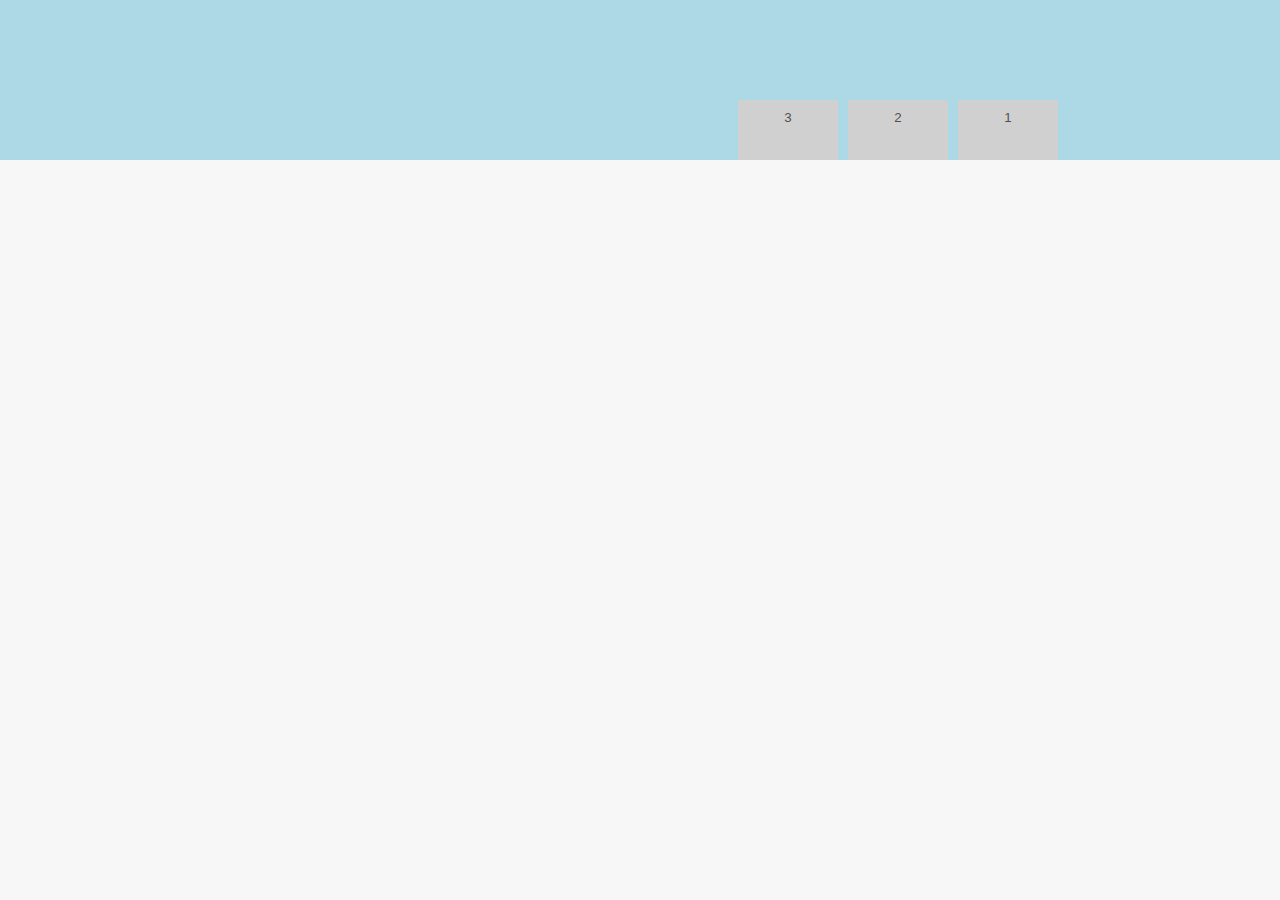
==== default.html @ 3a630de6 "initial" ====
<!DOCTYPE html PUBLIC "-//W3C//DTD XHTML 1.0 Transitional//EN" "http://www.w3.org/TR/xhtml1/DTD/xhtml1-transitional.dtd">
<html xmlns="http://www.w3.org/1999/xhtml" >
<head>
<link href="main.css" rel="stylesheet" type="text/css" />
    <title>Test</title>

<script type="text/javascript">

	function switchMenu(elementId){
		var allElements = document.getElementsByTagName("*");
			var allIds = [];
			for (var i = 0, n = allElements.length; i < n; ++i) {
				var el = allElements[i];
			if (el.id) {
				allIds.push(el.id);
			}
		}
		for(i = 0; i < allIds.length; i++){
			if(document.getElementById(allIds[i]).className.includes("selected")){
				document.getElementById(allIds[i]).className -= " selected";
			}
		}
		document.getElementById(elementId).className += " selected";
	}

	function displayDiv(whatToShow){
		var bodyElements = ["picturelist", "info", "bigpicture"]; //add more if needed
		for(i = 0; i < bodyElements.length; i++){
			document.getElementById(bodyElements[i]).style.display = 'none';
		}
		document.getElementById(whatToShow).style.display = 'block';
	}
</script>

</head>
<body>
<div id ="container">
    <div id = "navdiv">
                    <ul class = "mainlinks">
                    <li><a id="bigpic" href="#bigpicture" onClick="switchMenu(this.id); displayDiv('bigpicture');">1</a></li>
                    <li><a id="infoButton" href="#info" onClick="switchMenu(this.id); displayDiv('info');">2</a></li>
                    <li><a id="pictureListButton" href="#pictureList" onClick="switchMenu(this.id); displayDiv('picturelist');">3</a></li>
                </ul>
    </div>
</div>
	<div id="content">
		<ul id="temp"></ul>
		<ul id= "picturelist" class="picturelist">
			<li>picture<a href="#"><img src = "images/autumntree.jpg"/></a></li>
			<li>picture<a href="#"><img src = "images/autumntree.jpg"/></a></li>
			<li>picture<a href="#"><img src = "images/autumntree.jpg"/></a></li>
			<li>pictures<a href="#"><img src = "images/autumntree.jpg"/></a></li>
			<li>picture<a href="#"><img src = "images/autumntree.jpg"/></a></li>
			<li>picture<a href="#"><img src = "images/autumntree.jpg"/></a></li>
			<li>picture<a href="#"><img src = "images/autumntree.jpg"/></a></li>
		</ul>
		<ul id= "info" class="picturelist">
			<li>picture<a href="#"><img id="bigimage" src = "images/greenforest.jpg"/></a></li>
			<li>picture<a href="#"><img src = "images/greenforest.jpg"/></a></li>
			<li>picture<a href="#"><img src = "images/greenforest.jpg"/></a></li>
		</ul>
		<div id="bigpicture" class="bigpicture">
			<img src="images/desert.jpg"/>
		</div>
	</div>

<script> displayDiv(''); </script>
</body>
</html>
---- main.css ----
*{
	margin:0;
	padding:0;
}

body{
	font-size:10pt;
	letter-spacing:1px;
	//background: url(xbg.gif) no-repeat 0 +25px ;
	background-color: lightblue;
	font-family: Helvetica, Arial, sans-serif;
	word-spacing: 5px;
	letter-spacing:-1px;
	color: #515151;
}

#container{
margin: 100px auto 0 auto;
width:855px;}

#navdiv
{
	text-align: right;
	height:60px;
}

#navdiv ul
{
	list-style-type: none;
	list-style-image: none;
	margin:0 auto 0 auto;
}

#navdiv ul li
{
	float: right;
	margin-right:10px;
	list-style-type: none;
	list-style-image: none;
}

#navdiv ul li a
{
	padding:30px 0 0 0;
	background: #d0d0d0;
	display: block;
	padding-top:10px;
	width: 100px;
	height:50px;
	text-align: center;
	color:#515151;
	text-decoration: none;
}
#navdiv ul li a:hover
{
	/*background: url(navlisttabhover.png) 0 0 no-repeat ;*/
	background: #f7f7f7;
}

#navdiv ul li a.selected
{
	padding:30px 0 0 0;
	background: #f7f7f7;
	display: block;
	padding-top:10px;
	width: 100px;
	height:50px;
	text-align: center;
	color:#515151;
	text-decoration: none;
}

#content
{
background-color: #f7f7f7;
padding:20px 0 20px 20px;
height:700px;
}

h1,h2,h3,h4{
padding:25px 0 5px 0 ;}

h1{font-size:8em;padding-left:40px;}
h2{font-size:2em;}
h3{font-size:1.5em;}

.bigpicture{
	height: 90%;
	width: 90%;
	background-color: red;
}

.picturelist {
text-align:left;
margin-right:auto;
margin-left:auto;
}

.picturelist li {
list-style:none;
float:left;
margin:42px;
font-weight:bold;
color:#777777;
}

.picturelist img{
display:block;
border:2px solid gray;
}

.picturelist img:hover{
border:2px solid #515151;
}

.picturelist a{
color:#777777;
text-decoration:none;
}

.picturelist a:hover{
color:#999999;
}
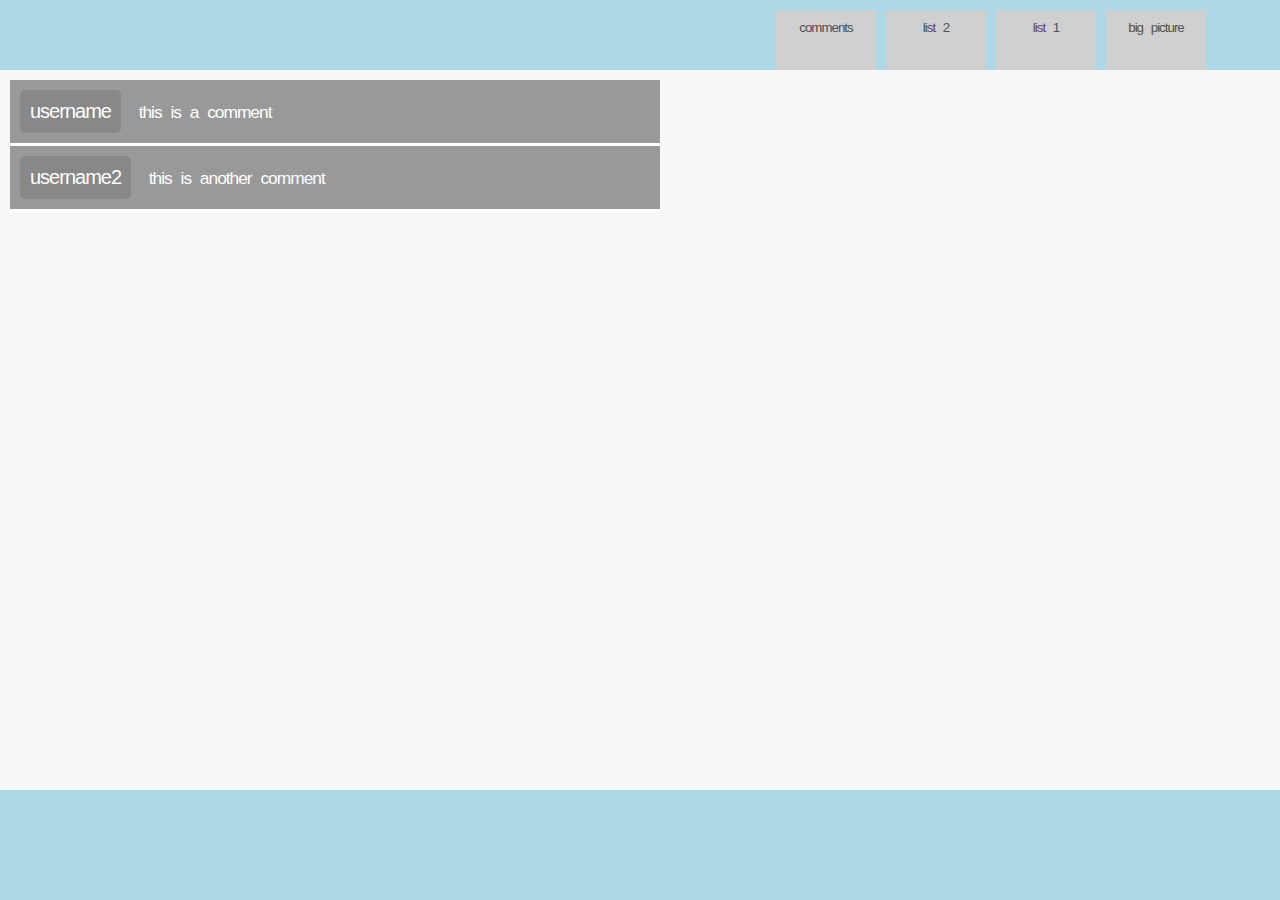
==== commit d2f0468d: "comment style added" ====
--- a/default.html
+++ b/default.html
@@ -24,7 +24,7 @@
 	}
 
 	function displayDiv(whatToShow){
-		var bodyElements = ["picturelist", "info", "bigpicture"]; //add more if needed
+		var bodyElements = ["picturelist", "info", "bigpicture", "comments"]; //add more if needed
 		for(i = 0; i < bodyElements.length; i++){
 			document.getElementById(bodyElements[i]).style.display = 'none';
 		}
@@ -37,14 +37,14 @@
 <div id ="container">
     <div id = "navdiv">
                     <ul class = "mainlinks">
-                    <li><a id="bigpic" href="#bigpicture" onClick="switchMenu(this.id); displayDiv('bigpicture');">1</a></li>
-                    <li><a id="infoButton" href="#info" onClick="switchMenu(this.id); displayDiv('info');">2</a></li>
-                    <li><a id="pictureListButton" href="#pictureList" onClick="switchMenu(this.id); displayDiv('picturelist');">3</a></li>
+                    <li><a id="bigpic" onClick="switchMenu(this.id); displayDiv('bigpicture');">big picture</a></li>
+                    <li><a id="infoButton" onClick="switchMenu(this.id); displayDiv('info');">list 1</a></li>
+                    <li><a id="pictureListButton" onClick="switchMenu(this.id); displayDiv('picturelist');">list 2</a></li>
+					<li><a id="commentsButton" onClick="switchMenu(this.id); displayDiv('comments');">comments</a></li>
                 </ul>
     </div>
 </div>
 	<div id="content">
-		<ul id="temp"></ul>
 		<ul id= "picturelist" class="picturelist">
 			<li>picture<a href="#"><img src = "images/autumntree.jpg"/></a></li>
 			<li>picture<a href="#"><img src = "images/autumntree.jpg"/></a></li>
@@ -60,10 +60,30 @@
 			<li>picture<a href="#"><img src = "images/greenforest.jpg"/></a></li>
 		</ul>
 		<div id="bigpicture" class="bigpicture">
-			<img src="images/desert.jpg"/>
+			<img src="images/desertBig.jpg"/>
+		</div>
+		<div class="comments" class="comments">
+			<div class="comment">
+				<p class="user">
+					username
+				</p>
+				<p class="commentText">
+					this is a comment
+				</p>
+			</div>
+
+			<div class="comment">
+				<p class="user">
+					username2
+				</p>
+				<p class="commentText">
+					this is another comment
+				</p>
+			</div>
 		</div>
 	</div>
 
 <script> displayDiv(''); </script>
 </body>
-</html>+</html>
+<!-- git test -->--- a/main.css
+++ b/main.css
@@ -15,8 +15,9 @@
 }
 
 #container{
-margin: 100px auto 0 auto;
-width:855px;}
+	margin: 10px auto 0 auto;
+	width: 90%;
+}
 
 #navdiv
 {
@@ -72,9 +73,10 @@
 
 #content
 {
-background-color: #f7f7f7;
-padding:20px 0 20px 20px;
-height:700px;
+	background-color: #f7f7f7;
+	padding:10px 10px 10px 10px;
+	height:700px;
+	
 }
 
 h1,h2,h3,h4{
@@ -85,44 +87,68 @@
 h3{font-size:1.5em;}
 
 .bigpicture{
-	height: 90%;
-	width: 90%;
-	background-color: red;
+	height: 100%;
+	width: 98%%;
+}
+
+.bigpicture img{
+	width: 100%;
+	height: 100%;
 }
 
 .picturelist {
-text-align:left;
-margin-right:auto;
-margin-left:auto;
+	text-align:left;
+	width: 95%;
+	padding: 10px;
 }
 
 .picturelist li {
-list-style:none;
-float:left;
-margin:42px;
-font-weight:bold;
-color:#777777;
+	list-style:none;
+	float:left;
+	margin:40px;
+	font-weight:bold;	
+	color:#777777;
 }
 
 .picturelist img{
-display:block;
-border:2px solid gray;
+	display:block;
+	border:2px solid gray;
 }
 
 .picturelist img:hover{
-border:2px solid #515151;
+	border:2px solid #515151;
 }
 
 .picturelist a{
-color:#777777;
-text-decoration:none;
+	color:#777777;
+	text-decoration:none;
 }
 
 .picturelist a:hover{
-color:#999999;
+	color:#999999;
+}
+
+.comments{
+	color: white; 
+}
+.comment{
+	padding: 10px;
+	width: 50%;
+	background-color: #999999;
+	border-style: hidden hidden solid hidden;
+}
+.user{
+	background-color: #888888;
+	border-radius: 5px 5px 5px 5px;
+	font-size: 150%;
+}
+.commentText{
+	font-size: 130%;
+}
+.user, .commentText {
+    display: inline-block;
+	height: 100%;
+	padding: 10px;
 }
 
 
-
-
-
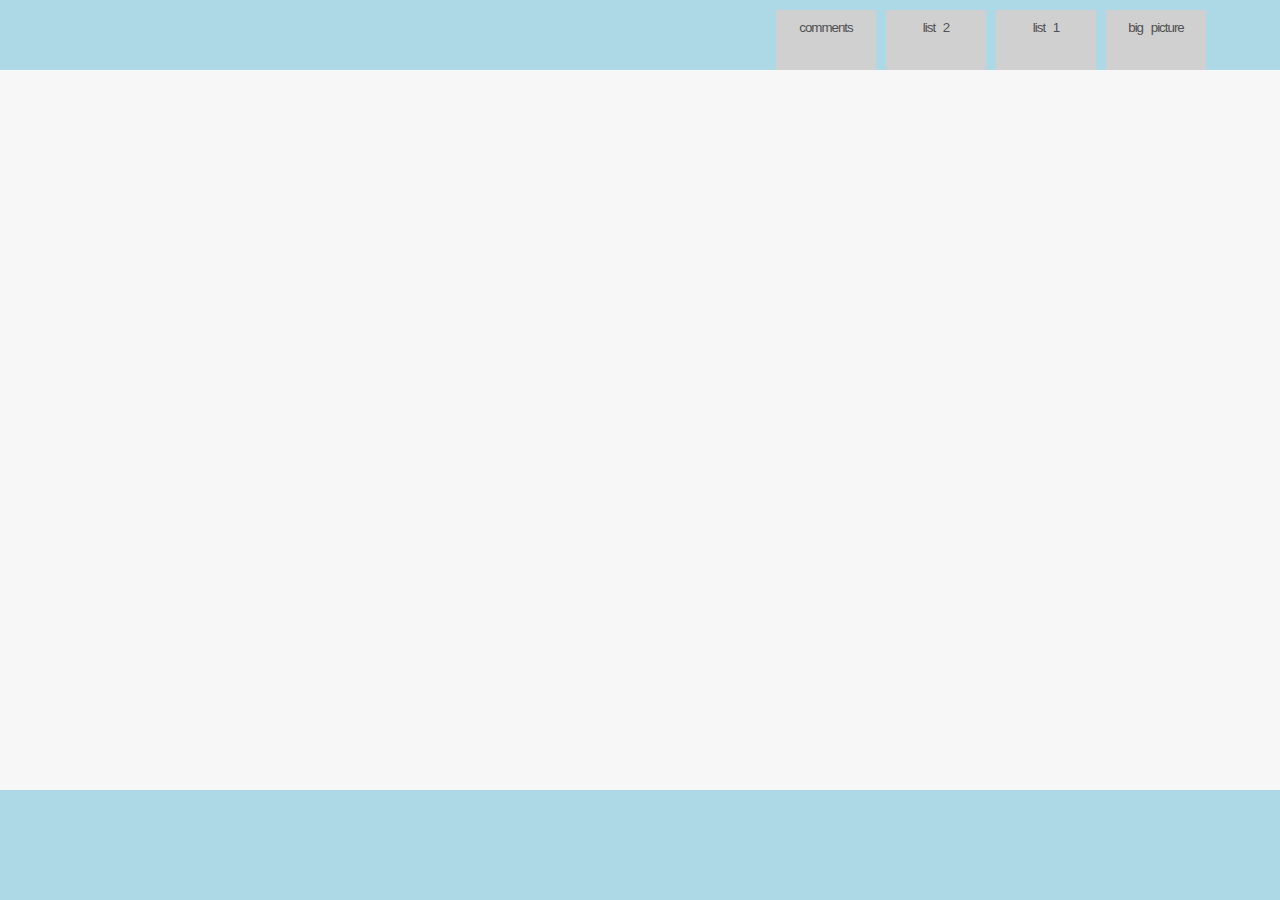
==== commit 540d4e13: "comment section" ====
--- a/default.html
+++ b/default.html
@@ -62,7 +62,7 @@
 		<div id="bigpicture" class="bigpicture">
 			<img src="images/desertBig.jpg"/>
 		</div>
-		<div class="comments" class="comments">
+		<div id="comments" class="comments">
 			<div class="comment">
 				<p class="user">
 					username
@@ -73,11 +73,11 @@
 			</div>
 
 			<div class="comment">
-				<p class="user">
+				<a href="#"><p class="user">
 					username2
-				</p>
+				</p></a>
 				<p class="commentText">
-					this is another comment
+					this<br/>is<br/>another<br/>comment
 				</p>
 			</div>
 		</div>
--- a/main.css
+++ b/main.css
@@ -142,9 +142,16 @@
 	border-radius: 5px 5px 5px 5px;
 	font-size: 150%;
 }
+
+.user:hover{
+	color: #333333;
+	opacity: 0.7;
+}
+
 .commentText{
 	font-size: 130%;
 }
+
 .user, .commentText {
     display: inline-block;
 	height: 100%;
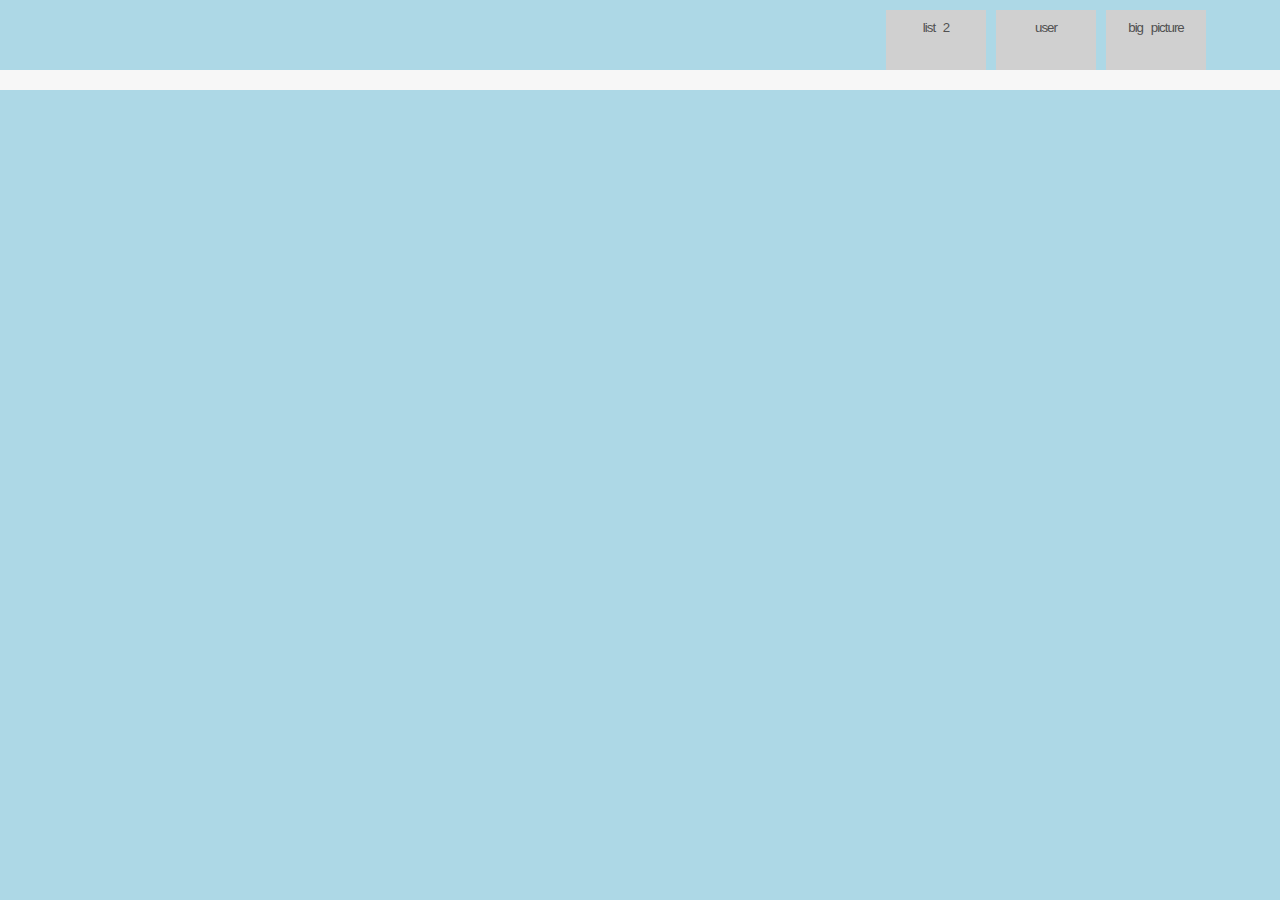
==== commit 729e120b: "middleware" ====
--- a/default.html
+++ b/default.html
@@ -1,89 +1,112 @@
-<!DOCTYPE html PUBLIC "-//W3C//DTD XHTML 1.0 Transitional//EN" "http://www.w3.org/TR/xhtml1/DTD/xhtml1-transitional.dtd">
-<html xmlns="http://www.w3.org/1999/xhtml" >
-<head>
-<link href="main.css" rel="stylesheet" type="text/css" />
-    <title>Test</title>
-
-<script type="text/javascript">
-
-	function switchMenu(elementId){
-		var allElements = document.getElementsByTagName("*");
-			var allIds = [];
-			for (var i = 0, n = allElements.length; i < n; ++i) {
-				var el = allElements[i];
-			if (el.id) {
-				allIds.push(el.id);
-			}
-		}
-		for(i = 0; i < allIds.length; i++){
-			if(document.getElementById(allIds[i]).className.includes("selected")){
-				document.getElementById(allIds[i]).className -= " selected";
-			}
-		}
-		document.getElementById(elementId).className += " selected";
-	}
-
-	function displayDiv(whatToShow){
-		var bodyElements = ["picturelist", "info", "bigpicture", "comments"]; //add more if needed
-		for(i = 0; i < bodyElements.length; i++){
-			document.getElementById(bodyElements[i]).style.display = 'none';
-		}
-		document.getElementById(whatToShow).style.display = 'block';
-	}
-</script>
-
-</head>
-<body>
-<div id ="container">
-    <div id = "navdiv">
-                    <ul class = "mainlinks">
-                    <li><a id="bigpic" onClick="switchMenu(this.id); displayDiv('bigpicture');">big picture</a></li>
-                    <li><a id="infoButton" onClick="switchMenu(this.id); displayDiv('info');">list 1</a></li>
-                    <li><a id="pictureListButton" onClick="switchMenu(this.id); displayDiv('picturelist');">list 2</a></li>
-					<li><a id="commentsButton" onClick="switchMenu(this.id); displayDiv('comments');">comments</a></li>
-                </ul>
-    </div>
-</div>
-	<div id="content">
-		<ul id= "picturelist" class="picturelist">
-			<li>picture<a href="#"><img src = "images/autumntree.jpg"/></a></li>
-			<li>picture<a href="#"><img src = "images/autumntree.jpg"/></a></li>
-			<li>picture<a href="#"><img src = "images/autumntree.jpg"/></a></li>
-			<li>pictures<a href="#"><img src = "images/autumntree.jpg"/></a></li>
-			<li>picture<a href="#"><img src = "images/autumntree.jpg"/></a></li>
-			<li>picture<a href="#"><img src = "images/autumntree.jpg"/></a></li>
-			<li>picture<a href="#"><img src = "images/autumntree.jpg"/></a></li>
-		</ul>
-		<ul id= "info" class="picturelist">
-			<li>picture<a href="#"><img id="bigimage" src = "images/greenforest.jpg"/></a></li>
-			<li>picture<a href="#"><img src = "images/greenforest.jpg"/></a></li>
-			<li>picture<a href="#"><img src = "images/greenforest.jpg"/></a></li>
-		</ul>
-		<div id="bigpicture" class="bigpicture">
-			<img src="images/desertBig.jpg"/>
-		</div>
-		<div id="comments" class="comments">
-			<div class="comment">
-				<p class="user">
-					username
-				</p>
-				<p class="commentText">
-					this is a comment
-				</p>
-			</div>
-
-			<div class="comment">
-				<a href="#"><p class="user">
-					username2
-				</p></a>
-				<p class="commentText">
-					this<br/>is<br/>another<br/>comment
-				</p>
-			</div>
-		</div>
-	</div>
-
-<script> displayDiv(''); </script>
-</body>
-</html>
-<!-- git test -->+<!DOCTYPE html PUBLIC "-//W3C//DTD XHTML 1.0 Transitional//EN" "http://www.w3.org/TR/xhtml1/DTD/xhtml1-transitional.dtd">
+<html xmlns="http://www.w3.org/1999/xhtml" >
+<head>
+<link href="main.css" rel="stylesheet" type="text/css" />
+<title>Test</title>
+
+<script type="text/javascript">
+
+	function switchMenu(elementId){
+		var allElements = document.getElementsByTagName("*");
+			var allIds = [];
+			for (var i = 0, n = allElements.length; i < n; ++i) {
+				var el = allElements[i];
+			if (el.id) {
+				allIds.push(el.id);
+			}
+		}
+		for(i = 0; i < allIds.length; i++){
+			if(document.getElementById(allIds[i]).className.includes("selected")){
+				document.getElementById(allIds[i]).className -= " selected";
+			}
+		}
+		document.getElementById(elementId).className += " selected";
+	}
+
+	function displayDiv(whatToShow){
+		var bodyElements = ["picturelist", "userinfo", "bigpicture", "comments"]; //add more if needed
+		for(i = 0; i < bodyElements.length; i++){
+			document.getElementById(bodyElements[i]).style.display = 'none';
+		}
+		document.getElementById(whatToShow).style.display = 'block';
+	}
+</script>
+
+</head>
+<body>
+<div id ="container">
+    <div id = "navdiv">
+                    <ul class = "mainlinks">
+                    <li><a id="bigpic" onClick="switchMenu(this.id); displayDiv('bigpicture');">big picture</a></li>
+                    <li><a id="infoButton" onClick="switchMenu(this.id); displayDiv('userinfo');">user</a></li>
+                    <li><a id="pictureListButton" onClick="switchMenu(this.id); displayDiv('picturelist');">list 2</a></li>
+                </ul>
+    </div>
+</div>
+	<div id="content">
+		<ul id= "picturelist" class="picturelist">
+			<li>picture<a href="#"><img onclick="switchMenu('bigpic'); displayDiv('bigpicture');" src = "images/autumntree.jpg"/></a></li>
+
+			
+			<li>picture<a href="#"><img src = "images/autumntree.jpg"/></a></li>
+			<li>picture<a href="#"><img src = "images/autumntree.jpg"/></a></li>
+			<li>pictures<a href="#"><img src = "images/autumntree.jpg"/></a></li>
+			<li>picture<a href="#"><img src = "images/autumntree.jpg"/></a></li>
+			<li>picture<a href="#"><img src = "images/autumntree.jpg"/></a></li>
+			<li>picture<a href="#"><img src = "images/autumntree.jpg"/></a></li>
+		</ul>
+		<ul id= "userinfo" class="userinfo">
+			<p>Username: asd</p>
+			<p> pictures: 420</p>
+			<p> votes: 69</p>
+		</ul>
+		<div id="bigpicture" class="bigpicture">
+			<img src="images/desertBig.jpg"/>
+
+			<div class="comments">
+				<div class="comment">
+					<p class="user">
+						username
+					</p>
+					<p class="commentText">
+						this is a comment
+					</p>
+				</div>
+
+				<div class="comment">
+					<p class="user">
+						username
+					</p>
+					<p class="commentText">
+						aaaaaaaaaaaaaaaaaaaaaaaaaaaa
+					</p>
+				</div>
+			</div>
+
+		</div>
+		<div id="comments" class="comments">
+			<div class="comment">
+				<p class="user">
+					username
+				</p>
+				<p class="commentText">
+					this is a comment
+				</p>
+			</div>
+
+			<div class="comment">
+				<a href="#"><p class="user">
+					username2
+				</p></a>
+				<p class="commentText">
+					this<br/>is<br/>another<br/>comment
+				</p>
+			</div>
+		</div>
+	</div>
+
+<script> 
+	displayDiv(''); 
+</script>
+</body>
+</html>--- a/main.css
+++ b/main.css
@@ -75,8 +75,7 @@
 {
 	background-color: #f7f7f7;
 	padding:10px 10px 10px 10px;
-	height:700px;
-	
+	height: 95%;
 }
 
 h1,h2,h3,h4{
@@ -88,18 +87,22 @@
 
 .bigpicture{
 	height: 100%;
-	width: 98%%;
+	width: 98%;
+	align: center;
 }
 
 .bigpicture img{
-	width: 100%;
-	height: 100%;
+	display: block;
+    margin: auto;
+	max-width: 100%;
+	max-height: 100%;
 }
 
 .picturelist {
 	text-align:left;
 	width: 95%;
 	padding: 10px;
+	overflow: hidden;
 }
 
 .picturelist li {
@@ -112,7 +115,7 @@
 
 .picturelist img{
 	display:block;
-	border:2px solid gray;
+	border:2px solid lightblue;
 }
 
 .picturelist img:hover{
@@ -158,4 +161,10 @@
 	padding: 10px;
 }
 
-
+.login{
+	text-align: center;
+	background-color: lightblue;
+}
+.login:input{
+	border-radius: 5px 5px 5px 5px;
+}
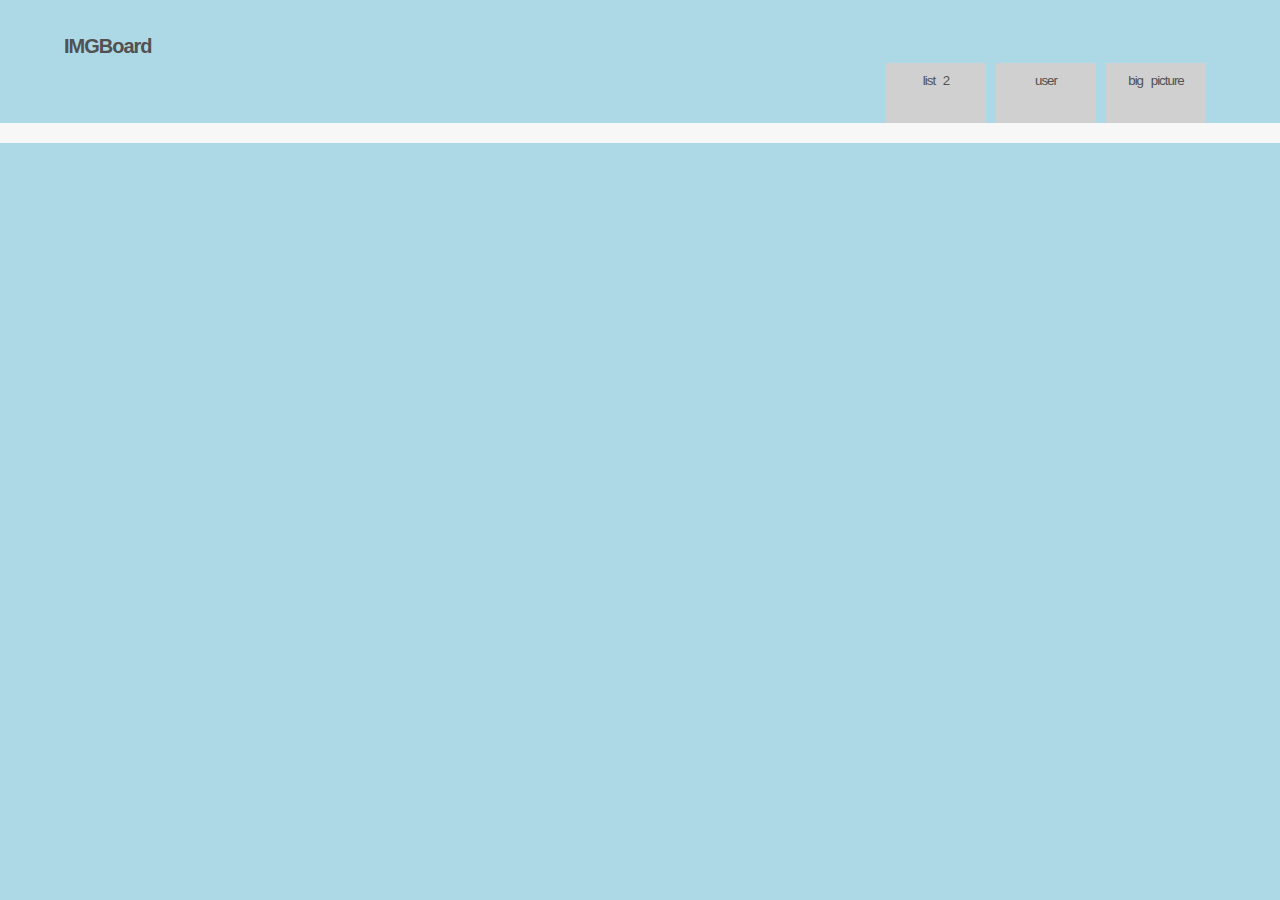
==== commit 718da54e: "image query filtering" ====
--- a/default.html
+++ b/default.html
@@ -30,11 +30,26 @@
 		}
 		document.getElementById(whatToShow).style.display = 'block';
 	}
+
+	function picFormToggle(){
+		var d = document.getElementById("picForm");
+		var b = document.getElementById("formButton");
+		if(d.style.display == 'none'){
+			d.style.display = 'block';
+			b.style.opacity = '0.5';
+		}else{
+			d.style.display = 'none';
+			b.style.opacity = '1';
+		}
+	}
 </script>
 
 </head>
 <body>
 <div id ="container">
+	
+<h3>IMGBoard</h3>
+
     <div id = "navdiv">
                     <ul class = "mainlinks">
                     <li><a id="bigpic" onClick="switchMenu(this.id); displayDiv('bigpicture');">big picture</a></li>
@@ -45,6 +60,37 @@
 </div>
 	<div id="content">
 		<ul id= "picturelist" class="picturelist">
+
+			<p>
+				<button id="formButton" onclick="picFormToggle()">Filter</button>
+			</p>
+			<div class="picForm" id="picForm">
+
+					Filter by location: 
+					<form action="filterLocation.php" method="post">
+						<select>
+							<option value="" disabled="disabled" selected="selected">Location</option>
+							<option value="Szeged">Szeged</option>
+							<option value="Budapest">Budapest</option>
+						</select>
+						<input type="submit">
+					</form>
+					<br />
+					Filter by rating:
+					<form action="filterRating.php" method="post">
+						<select>
+							<option value="5" disabled="disabled" selected="selected">5 stars</option>
+							<option value="4">4 stars</option>
+							<option value="3">3 stars</option>
+							<option value="2">2 stars</option>
+							<option value="1">1 stars</option>
+						</select>
+						<input type="submit">
+					</form>
+					<br />
+					<hr />
+			</div>
+
 			<li>picture<a href="#"><img onclick="switchMenu('bigpic'); displayDiv('bigpicture');" src = "images/autumntree.jpg"/></a></li>
 
 			
--- a/main.css
+++ b/main.css
@@ -95,7 +95,8 @@
 	display: block;
     margin: auto;
 	max-width: 100%;
-	max-height: 100%;
+	//max-height: 100%;
+	padding-bottom: 20px;
 }
 
 .picturelist {
@@ -131,13 +132,20 @@
 	color:#999999;
 }
 
+.picturelist button{
+	background-color: lightblue;
+	border-radius: 8px;
+	font-size: 120%;
+}
+
 .comments{
 	color: white; 
 }
 .comment{
 	padding: 10px;
 	width: 50%;
-	background-color: #999999;
+	background-color: darkslategray;
+	border-radius: 10px;
 	border-style: hidden hidden solid hidden;
 }
 .user{
@@ -151,6 +159,11 @@
 	opacity: 0.7;
 }
 
+.comments{
+	padding-left: 3%;
+	padding-right: 3%;
+}
+
 .commentText{
 	font-size: 130%;
 }
@@ -163,8 +176,29 @@
 
 .login{
 	text-align: center;
+	padding: 20%;
 	background-color: lightblue;
+	font-size: 130%;
+	margin: 0 auto;
 }
 .login:input{
 	border-radius: 5px 5px 5px 5px;
 }
+
+.userinfo{
+	font-size: 150%;
+	text-align: left;
+	display: inline-flow;
+	padding: 10%;
+}
+.picForm{
+	padding-top: 10px;
+	margin-left: 5%;
+	display: none;
+}
+
+.picForm input{
+	background-color: lightgreen;
+	border-radius: 10px;
+	border-style: hidden;
+}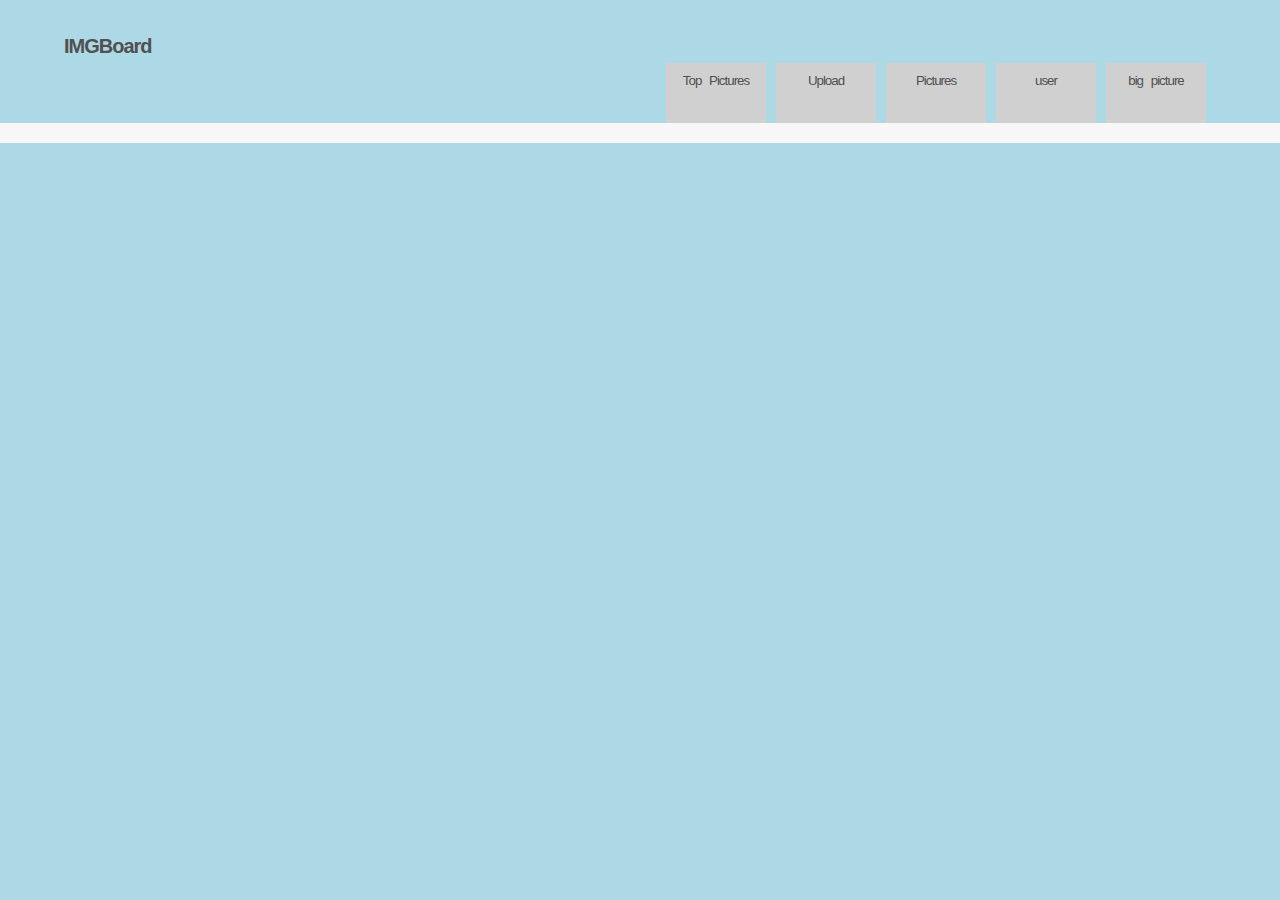
==== commit 9e05521b: "new sections" ====
--- a/default.html
+++ b/default.html
@@ -24,7 +24,7 @@
 	}
 
 	function displayDiv(whatToShow){
-		var bodyElements = ["picturelist", "userinfo", "bigpicture", "comments"]; //add more if needed
+		var bodyElements = ["picturelist", "userinfo", "bigpicture", "comments", "upload", "allTimeTop"]; //add more if needed
 		for(i = 0; i < bodyElements.length; i++){
 			document.getElementById(bodyElements[i]).style.display = 'none';
 		}
@@ -52,13 +52,16 @@
 
     <div id = "navdiv">
                     <ul class = "mainlinks">
-                    <li><a id="bigpic" onClick="switchMenu(this.id); displayDiv('bigpicture');">big picture</a></li>
+                    <li><a id="bigpicButton" onClick="switchMenu(this.id); displayDiv('bigpicture');">big picture</a></li>
                     <li><a id="infoButton" onClick="switchMenu(this.id); displayDiv('userinfo');">user</a></li>
-                    <li><a id="pictureListButton" onClick="switchMenu(this.id); displayDiv('picturelist');">list 2</a></li>
+                    <li><a id="pictureListButton" onClick="switchMenu(this.id); displayDiv('picturelist');">Pictures</a></li>
+					<li><a id="uploadButton" onclick="switchMenu(this.id); displayDiv('upload');">Upload</a></li>
+					<li><a id="topButton" onclick="switchMenu(this.id); displayDiv('allTimeTop');">Top Pictures</a></li>
                 </ul>
     </div>
 </div>
 	<div id="content">
+
 		<ul id= "picturelist" class="picturelist">
 
 			<p>
@@ -73,7 +76,7 @@
 							<option value="Szeged">Szeged</option>
 							<option value="Budapest">Budapest</option>
 						</select>
-						<input type="submit">
+						<input type="submit" value="Filter">
 					</form>
 					<br />
 					Filter by rating:
@@ -85,7 +88,7 @@
 							<option value="2">2 stars</option>
 							<option value="1">1 stars</option>
 						</select>
-						<input type="submit">
+						<input type="submit" value="Filter">
 					</form>
 					<br />
 					<hr />
@@ -102,9 +105,24 @@
 			<li>picture<a href="#"><img src = "images/autumntree.jpg"/></a></li>
 		</ul>
 		<ul id= "userinfo" class="userinfo">
-			<p>Username: asd</p>
-			<p> pictures: 420</p>
-			<p> votes: 69</p>
+
+			<div>
+			Username: <br />
+			Uploaded pictures: <br />
+			Votes: <br />
+			Place: <br />
+			</div>
+
+			<div class="newPlace">
+				Add a new place:
+				<form action="newPlace.php" method="post">
+						<input type="text" value="country"><br />
+						<input type="text" value="state"><br />
+						<input type="text" value="city"><br/>
+						<input type="submit" value="Add Place">
+					</form>
+			</div>
+
 		</ul>
 		<div id="bigpicture" class="bigpicture">
 			<img src="images/desertBig.jpg"/>
@@ -149,6 +167,23 @@
 				</p>
 			</div>
 		</div>
+
+		<div id="upload" class="upload">
+			<form action="upload.php" method="post">
+				<input type="file" id="file">
+				<select>
+					<option value="" disabled="disabled" selected="selected">Location</option>
+					<option value="Szeged">Szeged</option>
+					<option value="Budapest">Budapest</option>
+				</select>
+				<input type="submit" value="Upload">
+			</form>
+		</div>
+
+		<div id="allTimeTop" class="allTimeTop">
+
+		</div>
+
 	</div>
 
 <script> 
--- a/main.css
+++ b/main.css
@@ -188,17 +188,30 @@
 .userinfo{
 	font-size: 150%;
 	text-align: left;
-	display: inline-flow;
 	padding: 10%;
 }
+
+.userinfo div{
+	display: inline-block;
+}
+
+.newPlace{
+	float: right;
+	padding: 10px;
+	border-radius: 10px;
+	border: 1px solid lightblue;
+}
+
 .picForm{
 	padding-top: 10px;
 	margin-left: 5%;
 	display: none;
 }
 
-.picForm input{
-	background-color: lightgreen;
-	border-radius: 10px;
-	border-style: hidden;
+.upload{
+	padding: 3%;
+}
+
+.upload input{
+	padding: 5px;
 }